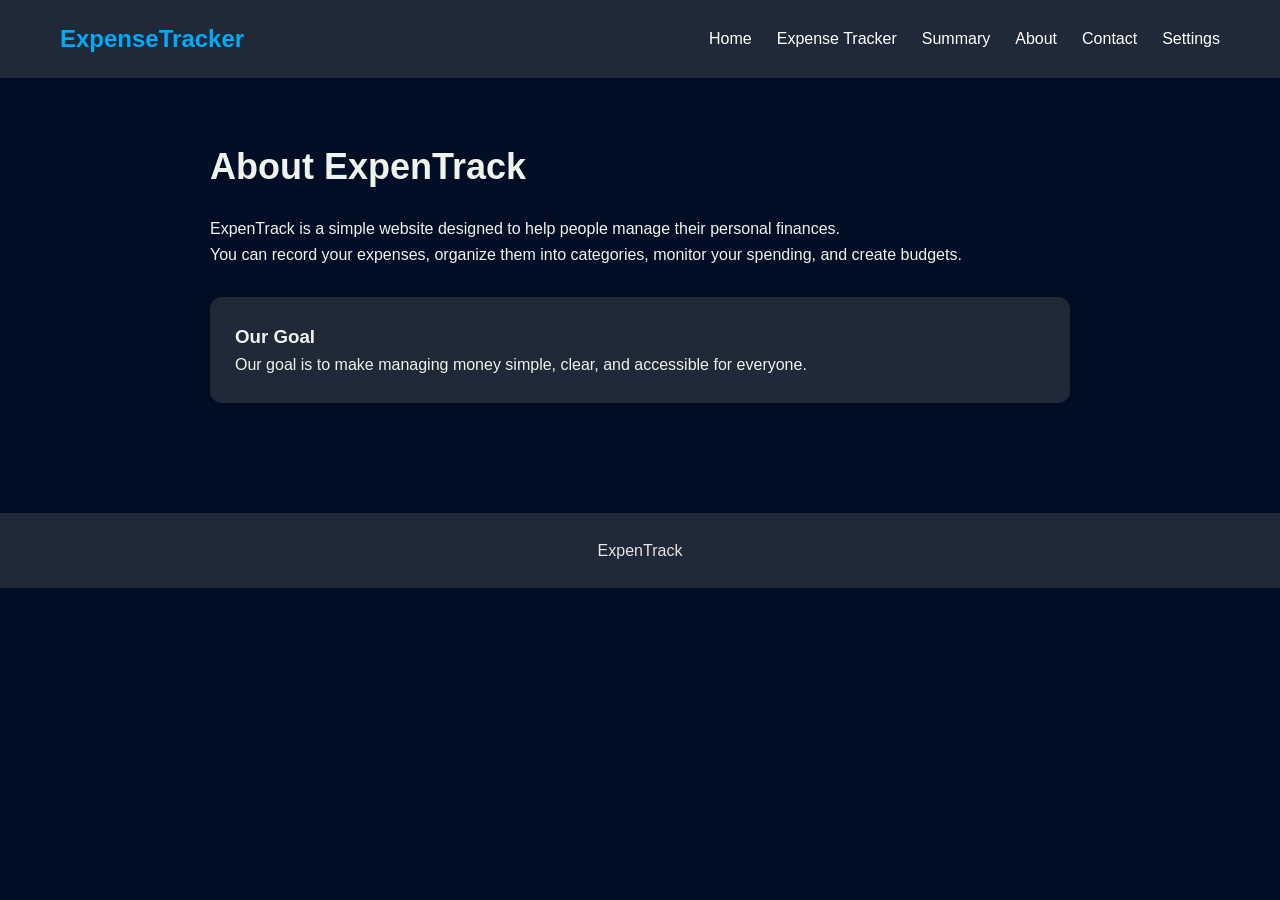
==== expentrack/austin3slash4/about.html @ c9379a2e "Add files via upload" ====
<!DOCTYPE html>
<html lang="en">
<head>
    <meta charset="UTF-8">
    <meta name="viewport" content="width=device-width, initial-scale=1.0">
    <title>Expense Tracker - About</title>
    <link rel="stylesheet" href="style.css">
</head>

<body>

<header>
    <nav>
        <h1>ExpenseTracker</h1>

        <ul>
            <li><a href="index.html">Home</a></li>
              <li><a href="trackers.html">Expense Tracker</a></li>
              <li><a href="summary.html">Summary</a></li>
            <li><a href="about.html">About</a></li>
            <li><a href="contacts.html">Contact</a></li>
            <li><a href="settings.html">Settings</a></li>
        </ul>
    </nav>
</header>

<main class="page">
    <h2>About ExpenTrack</h2>

    <p>
        ExpenTrack is a simple website designed to help
        people manage their personal finances.
    </p>

    <p>
        You can record your expenses, organize them into
        categories, monitor your spending, and create budgets.
    </p>

    <div class="about-card">
        <h3>Our Goal</h3>
        <p>
            Our goal is to make managing money simple,
            clear, and accessible for everyone.
        </p>
    </div>
</main>

<footer>
    <p>ExpenTrack</p>
</footer>

</body>
</html>
---- expentrack/austin3slash4/style.css ----
* {
    margin: 0;
    padding: 0;
    box-sizing: border-box;
}

body {
    font-family: Arial, sans-serif;
    background: #000f25;
    color: #eff3ed;
    line-height: 1.6;
    transition: 0.3s ease;
}

header {
    background: #1f2937;
    color: rgb(0, 171, 250);
}

nav {
    max-width: 1200px;
    margin: auto;
    padding: 20px;
    display: flex;
    justify-content: space-between;
    align-items: center;
}

nav h1 {
    font-size: 24px;
}

nav ul {
    list-style: none;
    display: flex;
    gap: 25px;
}

nav a {
    color: white;
    text-decoration: none;
    transition: 0.2s ease;
}

nav a:hover {
    color: #60a5fa;
}

.hero {
    min-height: 500px;
    display: flex;
    align-items: center;
    justify-content: center;
    text-align: center;
    padding: 40px;
}

.hero h2 {
    font-size: 48px;
    margin-bottom: 20px;
}

.hero p {
    font-size: 20px;
    margin-bottom: 30px;
}

.btn {
    display: inline-block;
    background: #2563eb;
    color: white;
    border: none;
    padding: 12px 25px;
    border-radius: 8px;
    cursor: pointer;
    text-decoration: none;
    font-size: 16px;
    transition: 0.2s ease;
}

.btn:hover {
    background: #1d4ed8;
    transform: translateY(-2px);
}

.features {
    max-width: 1100px;
    margin: auto;
    padding: 50px 20px;
    display: grid;
    grid-template-columns: repeat(3, 1fr);
    gap: 25px;
}

.feature-card,
.about-card,
.settings-card,
.summary-card,
.expense-form,
.expense-list,
.budget-form,
.category-summary {
    background: #1f2937;
    padding: 25px;
    border-radius: 12px;
    box-shadow: 0 3px 10px rgba(0, 0, 0, 0.25);
}

.feature-card h3 {
    margin-bottom: 10px;
}

.page {
    max-width: 900px;
    margin: auto;
    padding: 60px 20px;
}

.page h2,
.tracker-page h2 {
    font-size: 36px;
    margin-bottom: 20px;
}

.about-card {
    margin-top: 30px;
}

.contact-form {
    margin-top: 30px;
    display: flex;
    flex-direction: column;
    gap: 10px;
}

input,
textarea,
select {
    width: 100%;
    padding: 12px;
    border: 1px solid #374151;
    background: #272626;
    color: white;
    border-radius: 7px;
    font-size: 16px;
    margin-bottom: 15px;
}

input:focus,
textarea:focus,
select:focus {
    outline: none;
    border-color: #2563eb;
    box-shadow: 0 0 0 2px rgba(37, 99, 235, 0.2);
}

input::placeholder {
    color: #6b7280;
}

textarea {
    resize: vertical;
}

.tracker-page {
    max-width: 1100px;
    margin: auto;
    padding: 50px 20px;
}

.tracker-page > h2 {
    text-align: center;
    font-size: 40px;
    color: #39FF14;
    margin-bottom: 30px;
}

.summary {
    display: grid;
    grid-template-columns: repeat(3, 1fr);
    gap: 20px;
    margin: 30px 0;
}

.summary-card {
    text-align: center;
    padding: 30px 20px;
    border: 1px solid #374151;
    transition: 0.25s ease;
}

.summary-card:hover {
    transform: translateY(-5px);
    border-color: #2563eb;
    box-shadow: 0 8px 20px rgba(0, 0, 0, 0.35);
}

.summary-card h3 {
    color: #9ca3af;
    font-size: 16px;
    text-transform: uppercase;
    letter-spacing: 1px;
    margin-bottom: 10px;
}

.summary-card p {
    font-size: 30px;
    font-weight: bold;
    color: #39FF14;
}

#total-spent {
    color: #60a5fa;
}

#remaining {
    color: #39FF14;
}

#remaining.negative {
    color: #ef4444;
}

.category-summary {
    margin-bottom: 30px;
    border: 1px solid #374151;
}

.category-summary h3 {
    margin-bottom: 20px;
    color: white;
    font-size: 22px;
}

#category-empty-message {
    color: #9ca3af;
    text-align: center;
    padding: 10px;
}

.category-summary-row {
    display: flex;
    justify-content: space-between;
    align-items: center;
    padding: 12px 16px;
    margin-bottom: 8px;
    background: #111827;
    border: 1px solid #374151;
    border-radius: 8px;
}

.category-summary-row span {
    color: #d1d5db;
    font-size: 16px;
}

.category-summary-row strong {
    color: #39FF14;
    font-size: 16px;
}

.budget-form {
    margin-bottom: 30px;
    border: 1px solid #374151;
}

.budget-form h3 {
    color: white;
    font-size: 22px;
    margin-bottom: 20px;
}

.budget-form label {
    display: block;
    color: #d1d5db;
    font-weight: bold;
    margin-bottom: 8px;
}

.budget-input-row {
    display: flex;
    gap: 12px;
    align-items: center;
}

.budget-input-row input {
    margin-bottom: 0;
    flex: 1;
}

.budget-input-row .btn {
    white-space: nowrap;
}

#budget-message {
    margin-top: 12px;
    font-weight: bold;
}

.expense-form {
    margin-bottom: 30px;
    border: 1px solid #374151;
}

.expense-form h3,
.expense-list h3 {
    margin-bottom: 20px;
    color: white;
    font-size: 22px;
}

.expense-form label {
    display: block;
    color: #d1d5db;
    font-weight: bold;
    margin-bottom: 6px;
}

.expense-form .btn {
    width: 100%;
    margin-top: 5px;
}

#form-message {
    margin-top: 15px;
    font-weight: bold;
    text-align: center;
}

.success-message {
    color: #39FF14;
}

.error-message {
    color: #ef4444;
}

.expense-list {
    border: 1px solid #374151;
}

#empty-message {
    text-align: center;
    color: #9ca3af;
    padding: 25px;
}

.expense-item {
    display: grid;
    grid-template-columns: 2fr 1.5fr 1fr auto;
    align-items: center;
    gap: 20px;
    padding: 18px;
    margin-bottom: 10px;
    background: #111827;
    border: 1px solid #374151;
    border-radius: 8px;
    transition: 0.2s ease;
}

.expense-item:hover {
    border-color: #2563eb;
    background: #172033;
}

.expense-item div {
    display: flex;
    flex-direction: column;
    gap: 3px;
}

.expense-item strong {
    color: white;
    font-size: 16px;
}

.expense-item span {
    color: #9ca3af;
    font-size: 14px;
}

.expense-item .expense-amount {
    color: #39FF14;
    font-size: 18px;
    text-align: right;
}

.remove-btn {
    background: #dc2626;
    color: white;
    border: none;
    padding: 9px 14px;
    border-radius: 6px;
    cursor: pointer;
    font-size: 14px;
    transition: 0.2s ease;
}

.remove-btn:hover {
    background: #b91c1c;
    transform: translateY(-1px);
}

.settings-card {
    margin-bottom: 25px;
}

.settings-card h3 {
    margin-bottom: 20px;
    color: white;
}

.settings-card > label:not(.checkbox-label) {
    display: block;
    margin-bottom: 8px;
    color: #d1d5db;
    font-weight: bold;
}

.checkbox-label {
    display: flex !important;
    align-items: center;
    gap: 10px;
    margin-bottom: 15px !important;
    color: #d1d5db;
    cursor: pointer;
    width: fit-content;
}

.checkbox-label input[type="checkbox"] {
    width: 18px;
    height: 18px;
    margin: 0;
    padding: 0;
    cursor: pointer;
    accent-color: #2563eb;
    flex-shrink: 0;
}

.checkbox-label span {
    line-height: 18px;
}

#settings-message {
    margin-top: 15px;
    font-weight: bold;
}

body.light-mode {
    background: #f3f4f6;
    color: #111827;
}

body.light-mode header,
body.light-mode footer {
    background: #ffffff;
    color: #111827;
}

body.light-mode nav a {
    color: #111827;
}

body.light-mode nav a:hover {
    color: #2563eb;
}

body.light-mode .settings-card,
body.light-mode .feature-card,
body.light-mode .about-card,
body.light-mode .summary-card,
body.light-mode .expense-form,
body.light-mode .expense-list,
body.light-mode .budget-form,
body.light-mode .category-summary {
    background: #ffffff;
    color: #111827;
    border-color: #d1d5db;
}

body.light-mode .settings-card h3,
body.light-mode .expense-form h3,
body.light-mode .expense-list h3,
body.light-mode .budget-form h3,
body.light-mode .category-summary h3 {
    color: #111827;
}

body.light-mode .settings-card > label:not(.checkbox-label),
body.light-mode .checkbox-label,
body.light-mode .budget-form label,
body.light-mode .category-summary-row span {
    color: #374151;
}

body.light-mode .category-summary-row {
    background: #f9fafb;
    border-color: #d1d5db;
}

body.light-mode input,
body.light-mode textarea,
body.light-mode select {
    background: #ffffff;
    color: #111827;
    border-color: #d1d5db;
}

footer {
    text-align: center;
    background: #1f2937;
    color: rgb(235, 227, 227);
    padding: 25px;
    margin-top: 50px;
}

@media (max-width: 768px) {

    nav {
        flex-direction: column;
        gap: 15px;
    }

    nav ul {
        flex-wrap: wrap;
        justify-content: center;
    }

    .hero h2 {
        font-size: 36px;
    }

    .features,
    .summary {
        grid-template-columns: 1fr;
    }

    .expense-item {
        grid-template-columns: 1fr;
        gap: 10px;
    }

    .expense-item .expense-amount {
        text-align: left;
    }

    .remove-btn {
        width: 100%;
    }

    .tracker-page {
        padding: 30px 15px;
    }

    .tracker-page > h2 {
        font-size: 32px;
    }

    .budget-input-row {
        flex-direction: column;
        align-items: stretch;
    }

    .budget-input-row .btn {
        width: 100%;
    }

    .page {
        padding: 40px 15px;
    }
}
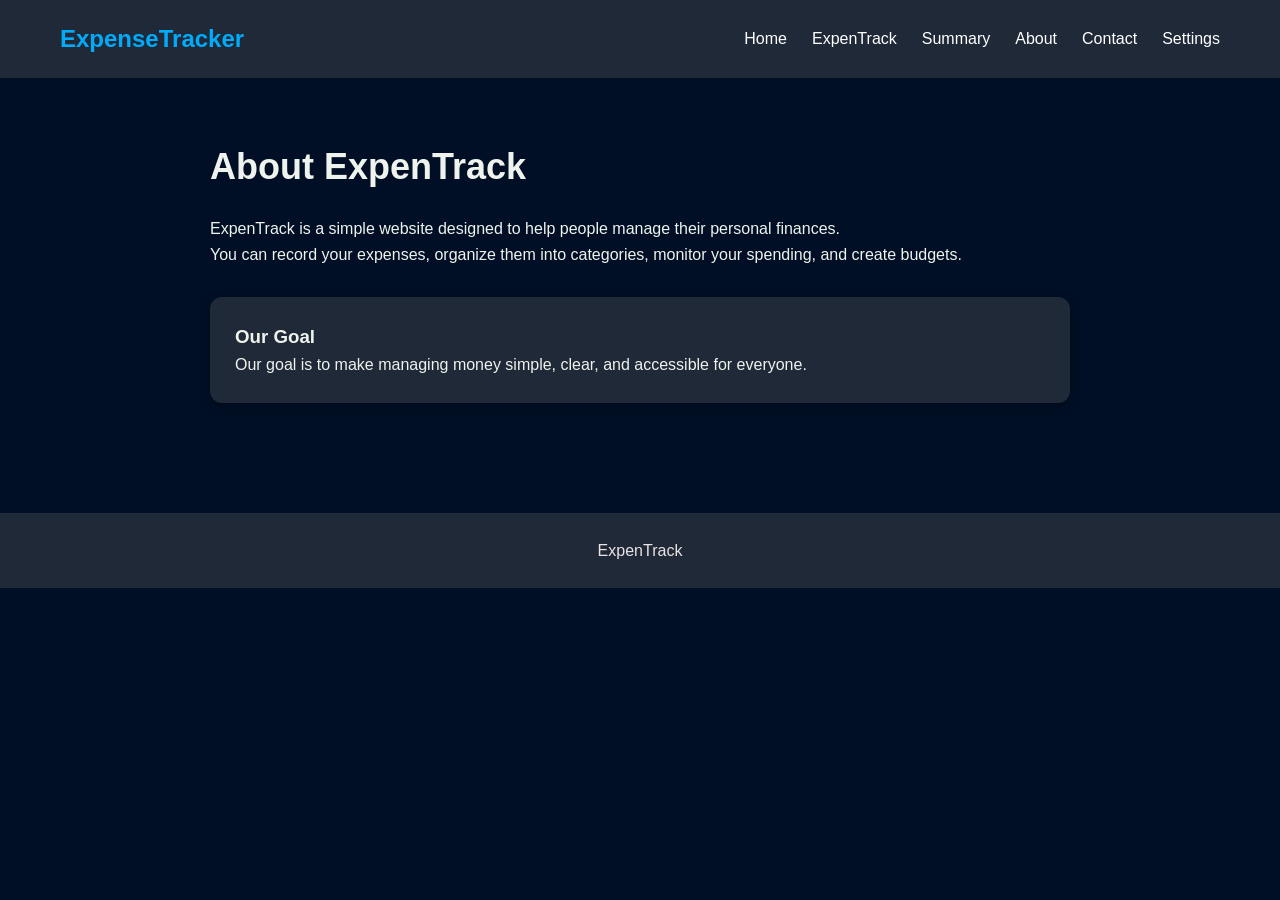
==== commit ffe2c8e0: "Update about.html" ====
--- a/expentrack/austin3slash4/about.html
+++ b/expentrack/austin3slash4/about.html
@@ -15,7 +15,7 @@
 
         <ul>
             <li><a href="index.html">Home</a></li>
-              <li><a href="trackers.html">Expense Tracker</a></li>
+              <li><a href="trackers.html">ExpenTrack</a></li>
               <li><a href="summary.html">Summary</a></li>
             <li><a href="about.html">About</a></li>
             <li><a href="contacts.html">Contact</a></li>
@@ -51,4 +51,4 @@
 </footer>
 
 </body>
-</html>+</html>
